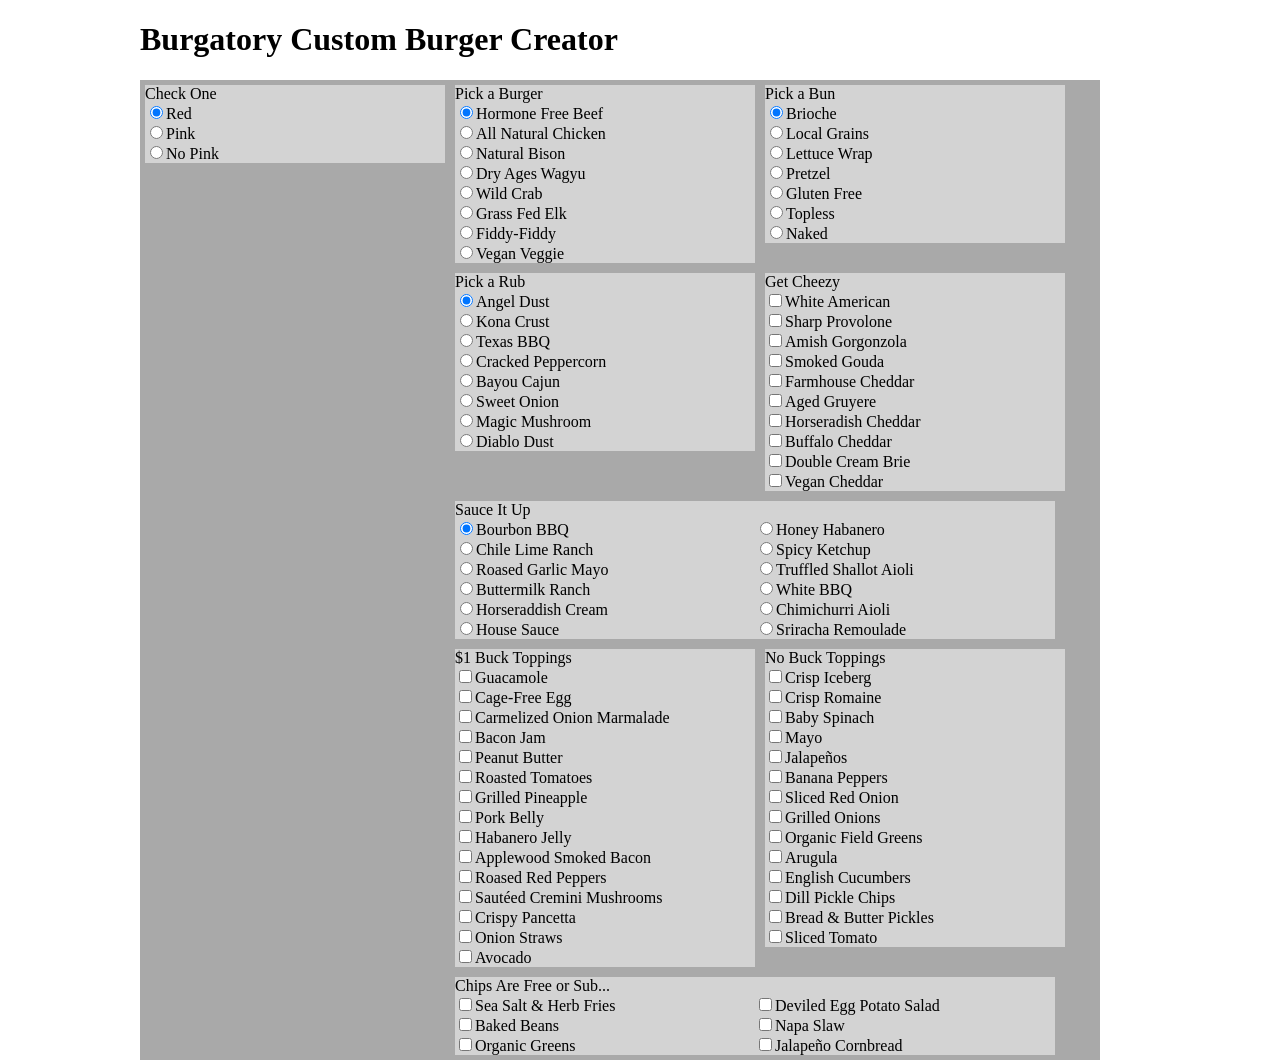
==== burgatory.html @ 963e3a98 "changed css to grid system" ====
<!DOCTYPE html>
<html>
<head>
    <title>Burgatory Custom Burger Creator</title>
    <meta charset="utf-8">
    <meta name="description" content="Beware... the Devil's in the Details.">
    <meta name="author" content="Dalton Scharff">
    <link rel="stylesheet" href="style.css">
    <script src="menu.js"></script>
    <script src="formulate.js"></script>
</head>
<body onload="displayForm()">
    <h1>Burgatory Custom Burger Creator</h1>
    <form>
        <div class="grid-container">
            <div class="grid-item"></div>
            <div class="grid-item"></div>
        </div>
    </form>
</body>
</html>
---- style.css ----
body {
    margin: auto;
    width: 1000px;
}

form {
    margin: auto;
}

.grid-container {
    display: inline-grid;
    grid-template-columns: 310px 650px;
    background-color: darkgrey;
    /*grid-column-gap: 20px;
    padding: 20px;*/
}

.grid-item {

}

.section {
    background-color: lightgrey;
    display: inline-block;
    vertical-align: text-top;
    width: 300px;
    margin: 5px;
}

.valueSpan {
    display: inline-block;
    width: 300px;
}

#col1 {
    display: inline-block;
    width: 300px;
    background-color: lightblue;
    margin: 5px;
    padding: 0px;
    vertical-align: text-top;
}

#col2 {
    display: inline-block;
    width: 600px;
    background-color: lightgreen;
    margin: 5px;
    padding: 0px;
    vertical-align: text-top;
}

#section_5, #section_8 {
    width: 600px;
}
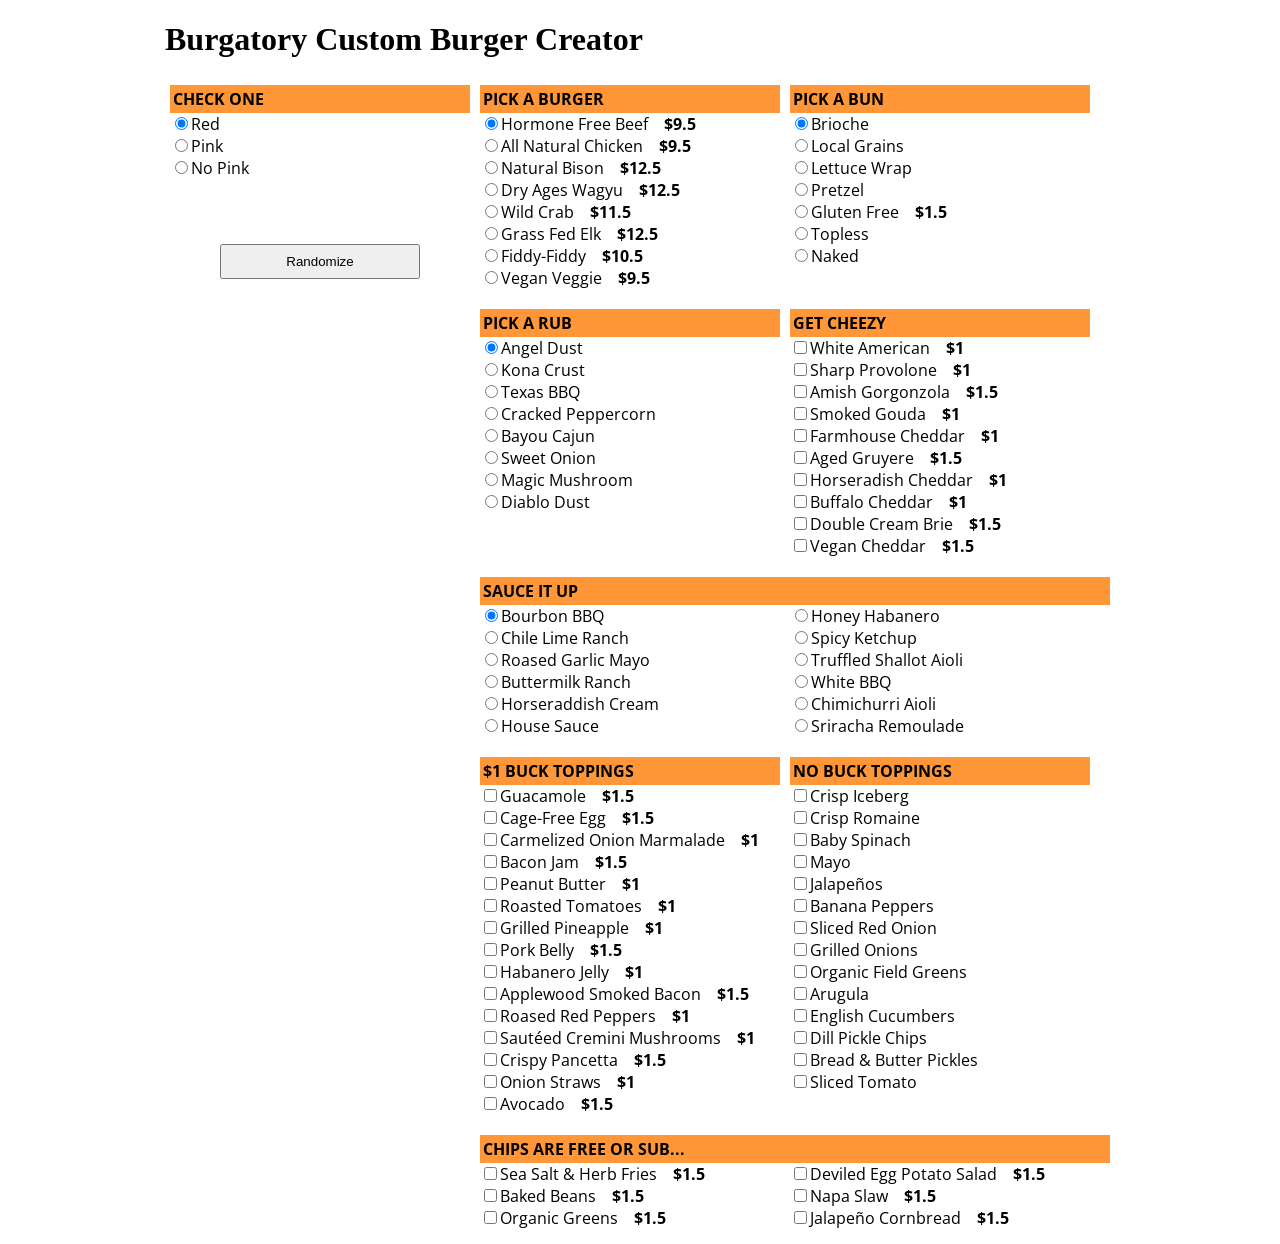
==== commit 515a19a7: "working on randomizing" ====
--- a/burgatory.html
+++ b/burgatory.html
@@ -6,15 +6,20 @@
     <meta name="description" content="Beware... the Devil's in the Details.">
     <meta name="author" content="Dalton Scharff">
     <link rel="stylesheet" href="style.css">
+     <link href="https://fonts.googleapis.com/css?family=Open+Sans:400,700" rel="stylesheet">
     <script src="menu.js"></script>
-    <script src="formulate.js"></script>
+    <script src="createForm.js"></script>
+    <script src="randomizeForm.js"></script>
+    <script src="onLoad.js"></script>
 </head>
-<body onload="displayForm()">
+<body onload="onLoad()">
     <h1>Burgatory Custom Burger Creator</h1>
     <form>
         <div class="grid-container">
-            <div class="grid-item"></div>
-            <div class="grid-item"></div>
+            <div class="grid-item">
+            </div>
+            <div class="grid-item">
+            </div>
         </div>
     </form>
 </body>
--- a/style.css
+++ b/style.css
@@ -1,18 +1,23 @@
 body {
     margin: auto;
-    width: 1000px;
+    width: 950px;
 }
 
 form {
     margin: auto;
 }
 
+button {
+    margin: auto;
+    margin-top: 50px;
+    display: block;
+    width: 200px;
+    height: 35px;
+}
+
 .grid-container {
     display: inline-grid;
     grid-template-columns: 310px 650px;
-    background-color: darkgrey;
-    /*grid-column-gap: 20px;
-    padding: 20px;*/
 }
 
 .grid-item {
@@ -20,36 +25,27 @@
 }
 
 .section {
-    background-color: lightgrey;
     display: inline-block;
     vertical-align: text-top;
+    font-family: 'Open Sans', sans-serif;
     width: 300px;
     margin: 5px;
+    margin-bottom: 15px;
+}
+
+.sectionLabel {
+    background-color: #ff9739;
+    font-family: 'Open Sans', sans-serif;
+    font-weight: bold;
+    text-transform: uppercase;
+    padding: 3px;
 }
 
 .valueSpan {
     display: inline-block;
-    width: 300px;
-}
-
-#col1 {
-    display: inline-block;
-    width: 300px;
-    background-color: lightblue;
-    margin: 5px;
-    padding: 0px;
-    vertical-align: text-top;
-}
-
-#col2 {
-    display: inline-block;
-    width: 600px;
-    background-color: lightgreen;
-    margin: 5px;
-    padding: 0px;
-    vertical-align: text-top;
+    width: 310px;
 }
 
 #section_5, #section_8 {
-    width: 600px;
+    width: 630px;
 }
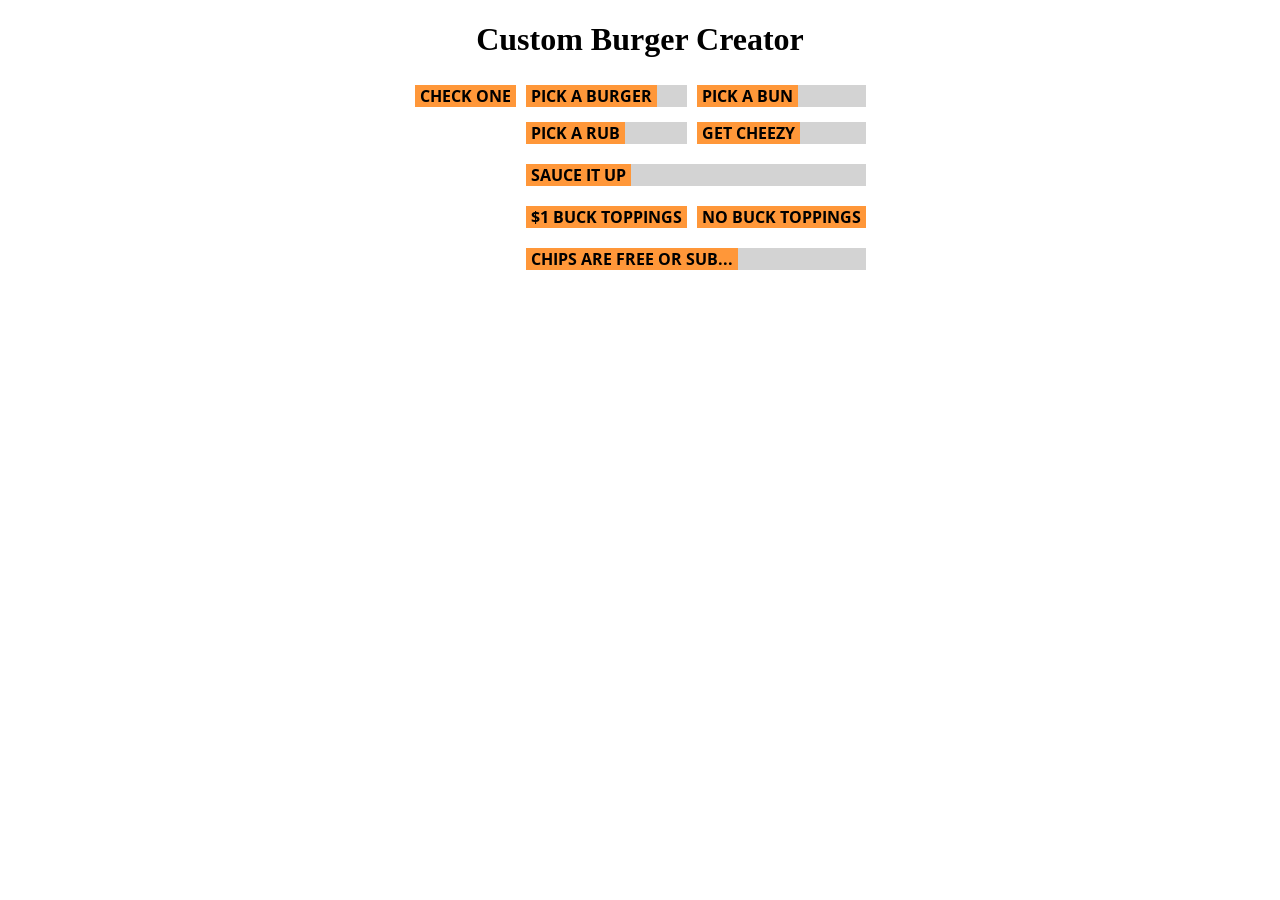
==== commit 13d786c8: "have grid set up" ====
--- a/burgatory.html
+++ b/burgatory.html
@@ -12,13 +12,60 @@
     <script src="randomizeForm.js"></script>
     <script src="onLoad.js"></script>
 </head>
-<body onload="onLoad()">
-    <h1>Burgatory Custom Burger Creator</h1>
+<!-- <body onload="onLoad()"> -->
+<body>
+    <h1>Custom Burger Creator</h1>
     <form>
         <div class="grid-container">
-            <div class="grid-item">
+            <div class="grid-item" id="grid-item-0">
+				<div class="section" id="section-checkOne">
+					<label class="section-label">Check One</label>
+				</div>
             </div>
-            <div class="grid-item">
+			<div class="grid-item" id="grid-item-1">
+				<div class="section" id="section-pickABurger">
+					<label class="section-label">Pick A Burger</label>
+				</div>
+				<div class="section" id="section-pickARub">
+					<label class="section-label">Pick A Rub</label>
+				</div>
+            </div>
+			<div class="grid-item" id="grid-item-2">
+				<div class="section" id="section-pickABun">
+					<label class="section-label">Pick A Bun</label>
+				</div>
+				<div class="section" id="section-getCheezy">
+					<label class="section-label">Get Cheezy</label>
+				</div>
+            </div>
+			<div class="grid-item" id="grid-item-3">
+				<!-- Blank Section -->
+            </div>
+			<div class="grid-item" id="grid-item-4">
+				<div class="section" id="section-sauceItUp">
+					<label class="section-label">Sauce It Up</label>
+				</div>
+            </div>
+			<div class="grid-item" id="grid-item-5">
+				<!-- Blank Section -->
+            </div>
+			<div class="grid-item" id="grid-item-6">
+				<div class="section" id="section-$1BuckToppings">
+					<label class="section-label">$1 Buck Toppings</label>
+				</div>				
+            </div>
+			<div class="grid-item" id="grid-item-7">
+				<div class="section" id="section-noBuckToppings">
+					<label class="section-label">No Buck Toppings</label>
+				</div>			
+            </div>
+			<div class="grid-item" id="grid-item-8">
+				<!-- Blank Section -->
+            </div>
+			<div class="grid-item" id="grid-item-9">
+				<div class="section" id="section-chipsAreFreeOrSub">
+					<label class="section-label">Chips Are Free Or Sub...</label>
+				</div>
             </div>
         </div>
     </form>
--- a/style.css
+++ b/style.css
@@ -1,10 +1,12 @@
 body {
     margin: auto;
-    width: 950px;
+	text-align: center;
 }
 
 form {
     margin: auto;
+	display: inline-block;
+	text-align: left;
 }
 
 button {
@@ -17,30 +19,30 @@
 
 .grid-container {
     display: inline-grid;
-    grid-template-columns: 310px 650px;
-}
-
-.grid-item {
-
+    grid-template-columns: auto auto auto;
 }
 
 .section {
-    display: inline-block;
-    vertical-align: text-top;
     font-family: 'Open Sans', sans-serif;
-    width: 300px;
     margin: 5px;
     margin-bottom: 15px;
+	background-color: lightgrey;
 }
 
-.sectionLabel {
+.section-label {
     background-color: #ff9739;
     font-family: 'Open Sans', sans-serif;
     font-weight: bold;
     text-transform: uppercase;
-    padding: 3px;
+	padding-left: 5px;
+	padding-right: 5px;
 }
 
+#grid-item-4, #grid-item-9 {
+	grid-column: 2 / span 2;
+}
+
+/*
 .valueSpan {
     display: inline-block;
     width: 310px;
@@ -49,3 +51,4 @@
 #section_5, #section_8 {
     width: 630px;
 }
+*/
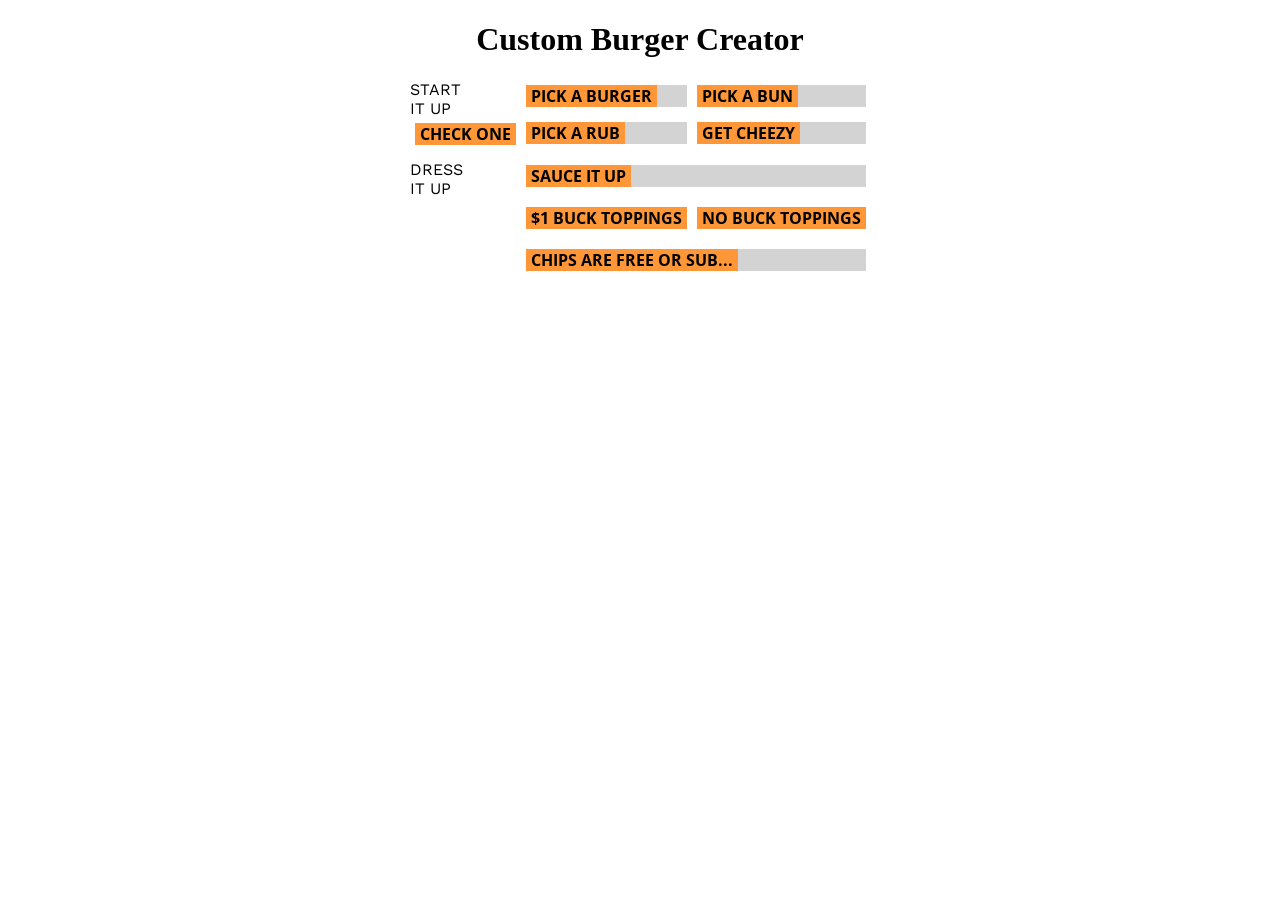
==== commit fed12c44: "Add files via upload" ====
--- a/burgatory.html
+++ b/burgatory.html
@@ -6,7 +6,8 @@
     <meta name="description" content="Beware... the Devil's in the Details.">
     <meta name="author" content="Dalton Scharff">
     <link rel="stylesheet" href="style.css">
-     <link href="https://fonts.googleapis.com/css?family=Open+Sans:400,700" rel="stylesheet">
+    <link href="https://fonts.googleapis.com/css?family=Open+Sans:400,700" rel="stylesheet">
+	<link href="https://fonts.googleapis.com/css?family=Work+Sans:900" rel="stylesheet">
     <script src="menu.js"></script>
     <script src="createForm.js"></script>
     <script src="randomizeForm.js"></script>
@@ -18,6 +19,8 @@
     <form>
         <div class="grid-container">
             <div class="grid-item" id="grid-item-0">
+				<div class="_ItUp _ItUp-top">Start</div>
+				<div class="_ItUp _ItUp-bottom">It Up</div>
 				<div class="section" id="section-checkOne">
 					<label class="section-label">Check One</label>
 				</div>
@@ -39,7 +42,8 @@
 				</div>
             </div>
 			<div class="grid-item" id="grid-item-3">
-				<!-- Blank Section -->
+				<div class="_ItUp _ItUp-top">Dress</div>
+				<div class="_ItUp _ItUp-bottom">It Up</div>
             </div>
 			<div class="grid-item" id="grid-item-4">
 				<div class="section" id="section-sauceItUp">
@@ -47,22 +51,16 @@
 				</div>
             </div>
 			<div class="grid-item" id="grid-item-5">
-				<!-- Blank Section -->
-            </div>
-			<div class="grid-item" id="grid-item-6">
 				<div class="section" id="section-$1BuckToppings">
 					<label class="section-label">$1 Buck Toppings</label>
 				</div>				
             </div>
-			<div class="grid-item" id="grid-item-7">
+			<div class="grid-item" id="grid-item-6">
 				<div class="section" id="section-noBuckToppings">
 					<label class="section-label">No Buck Toppings</label>
 				</div>			
             </div>
-			<div class="grid-item" id="grid-item-8">
-				<!-- Blank Section -->
-            </div>
-			<div class="grid-item" id="grid-item-9">
+			<div class="grid-item" id="grid-item-7">
 				<div class="section" id="section-chipsAreFreeOrSub">
 					<label class="section-label">Chips Are Free Or Sub...</label>
 				</div>
--- a/style.css
+++ b/style.css
@@ -27,6 +27,7 @@
     margin: 5px;
     margin-bottom: 15px;
 	background-color: lightgrey;
+	white-space: nowrap;
 }
 
 .section-label {
@@ -38,17 +39,15 @@
 	padding-right: 5px;
 }
 
-#grid-item-4, #grid-item-9 {
+._ItUp {
+	font-family: 'Work Sans', sans-serif;
+    text-transform: uppercase;
+}
+
+#grid-item-4, #grid-item-7 {
 	grid-column: 2 / span 2;
 }
 
-/*
-.valueSpan {
-    display: inline-block;
-    width: 310px;
+#grid-item-3 {
+	grid-row: 2 / span 3;
 }
-
-#section_5, #section_8 {
-    width: 630px;
-}
-*/
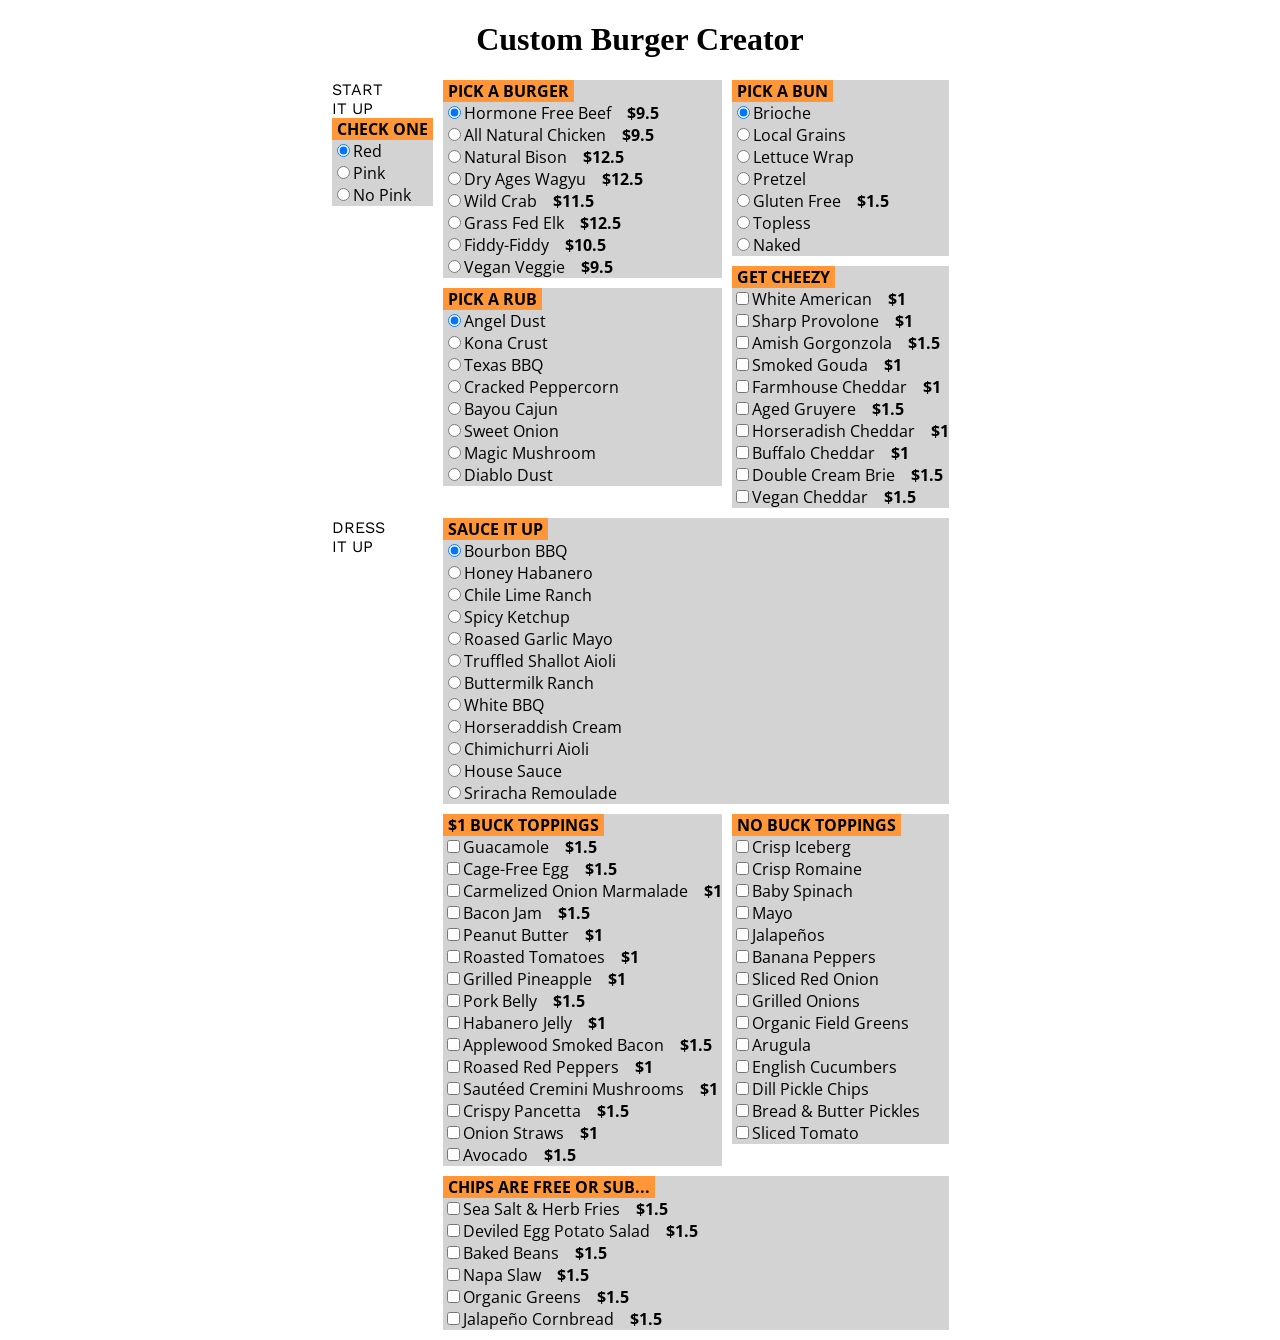
==== commit abb21cc5: "grid nearly finished" ====
--- a/burgatory.html
+++ b/burgatory.html
@@ -2,42 +2,45 @@
 <html>
 <head>
     <title>Burgatory Custom Burger Creator</title>
+
     <meta charset="utf-8">
     <meta name="description" content="Beware... the Devil's in the Details.">
     <meta name="author" content="Dalton Scharff">
-    <link rel="stylesheet" href="style.css">
+
+    <link rel="stylesheet" href="css/style.css">
     <link href="https://fonts.googleapis.com/css?family=Open+Sans:400,700" rel="stylesheet">
 	<link href="https://fonts.googleapis.com/css?family=Work+Sans:900" rel="stylesheet">
-    <script src="menu.js"></script>
-    <script src="createForm.js"></script>
-    <script src="randomizeForm.js"></script>
-    <script src="onLoad.js"></script>
+
+    <script src="js/jquery-3.2.1.min.js"></script>
+    <script src="js/menu.js"></script>
+    <script src="js/createForm.js"></script>
+    <!-- <script src="js/randomizeForm.js"></script> -->
 </head>
-<!-- <body onload="onLoad()"> -->
 <body>
     <h1>Custom Burger Creator</h1>
+
     <form>
         <div class="grid-container">
             <div class="grid-item" id="grid-item-0">
 				<div class="_ItUp _ItUp-top">Start</div>
 				<div class="_ItUp _ItUp-bottom">It Up</div>
-				<div class="section" id="section-checkOne">
+				<div class="section" id="section-CHECK_ONE">
 					<label class="section-label">Check One</label>
 				</div>
             </div>
 			<div class="grid-item" id="grid-item-1">
-				<div class="section" id="section-pickABurger">
+				<div class="section" id="section-PICK_A_BURGER">
 					<label class="section-label">Pick A Burger</label>
 				</div>
-				<div class="section" id="section-pickARub">
+				<div class="section" id="section-PICK_A_RUB">
 					<label class="section-label">Pick A Rub</label>
 				</div>
             </div>
 			<div class="grid-item" id="grid-item-2">
-				<div class="section" id="section-pickABun">
+				<div class="section" id="section-PICK_A_BUN">
 					<label class="section-label">Pick A Bun</label>
 				</div>
-				<div class="section" id="section-getCheezy">
+				<div class="section" id="section-GET_CHEEZY">
 					<label class="section-label">Get Cheezy</label>
 				</div>
             </div>
@@ -46,26 +49,30 @@
 				<div class="_ItUp _ItUp-bottom">It Up</div>
             </div>
 			<div class="grid-item" id="grid-item-4">
-				<div class="section" id="section-sauceItUp">
+				<div class="section" id="section-SAUCE_IT_UP">
 					<label class="section-label">Sauce It Up</label>
 				</div>
             </div>
 			<div class="grid-item" id="grid-item-5">
-				<div class="section" id="section-$1BuckToppings">
+				<div class="section" id="section-$1_BUCK_TOPPINGS">
 					<label class="section-label">$1 Buck Toppings</label>
-				</div>				
+				</div>
             </div>
 			<div class="grid-item" id="grid-item-6">
-				<div class="section" id="section-noBuckToppings">
+				<div class="section" id="section-NO_BUCK_TOPPINGS">
 					<label class="section-label">No Buck Toppings</label>
-				</div>			
+				</div>
             </div>
 			<div class="grid-item" id="grid-item-7">
-				<div class="section" id="section-chipsAreFreeOrSub">
+				<div class="section" id="section-CHIPS_ARE_FREE_OR_SUB">
 					<label class="section-label">Chips Are Free Or Sub...</label>
 				</div>
             </div>
         </div>
     </form>
+
+    <script>
+        displayForm();
+    </script>
 </body>
 </html>
--- a/css/style.css
+++ b/css/style.css
@@ -0,0 +1,57 @@
+body {
+    margin: auto;
+	text-align: center;
+}
+
+form {
+    margin: auto;
+	display: inline-block;
+	text-align: left;
+}
+
+button {
+    margin: auto;
+    margin-top: 50px;
+    display: block;
+    width: 200px;
+    height: 35px;
+}
+
+.grid-container {
+    display: inline-grid;
+    grid-template-columns: auto auto auto;
+}
+
+.grid-item {
+    margin-left: 5px;
+    margin-right: 5px;
+}
+
+.section {
+    font-family: 'Open Sans', sans-serif;
+    margin-bottom: 10px;
+	background-color: lightgrey;
+	white-space: nowrap;
+}
+
+.section-label {
+    background-color: #ff9739;
+    font-family: 'Open Sans', sans-serif;
+    font-weight: bold;
+    text-transform: uppercase;
+	padding-left: 5px;
+	padding-right: 5px;
+}
+
+._ItUp {
+	font-family: 'Work Sans', sans-serif;
+    text-transform: uppercase;
+}
+
+#grid-item-4, #grid-item-7 {
+	grid-column: 2 / span 2;
+}
+
+#grid-item-3 {
+	grid-row: 2 / span 3;
+}
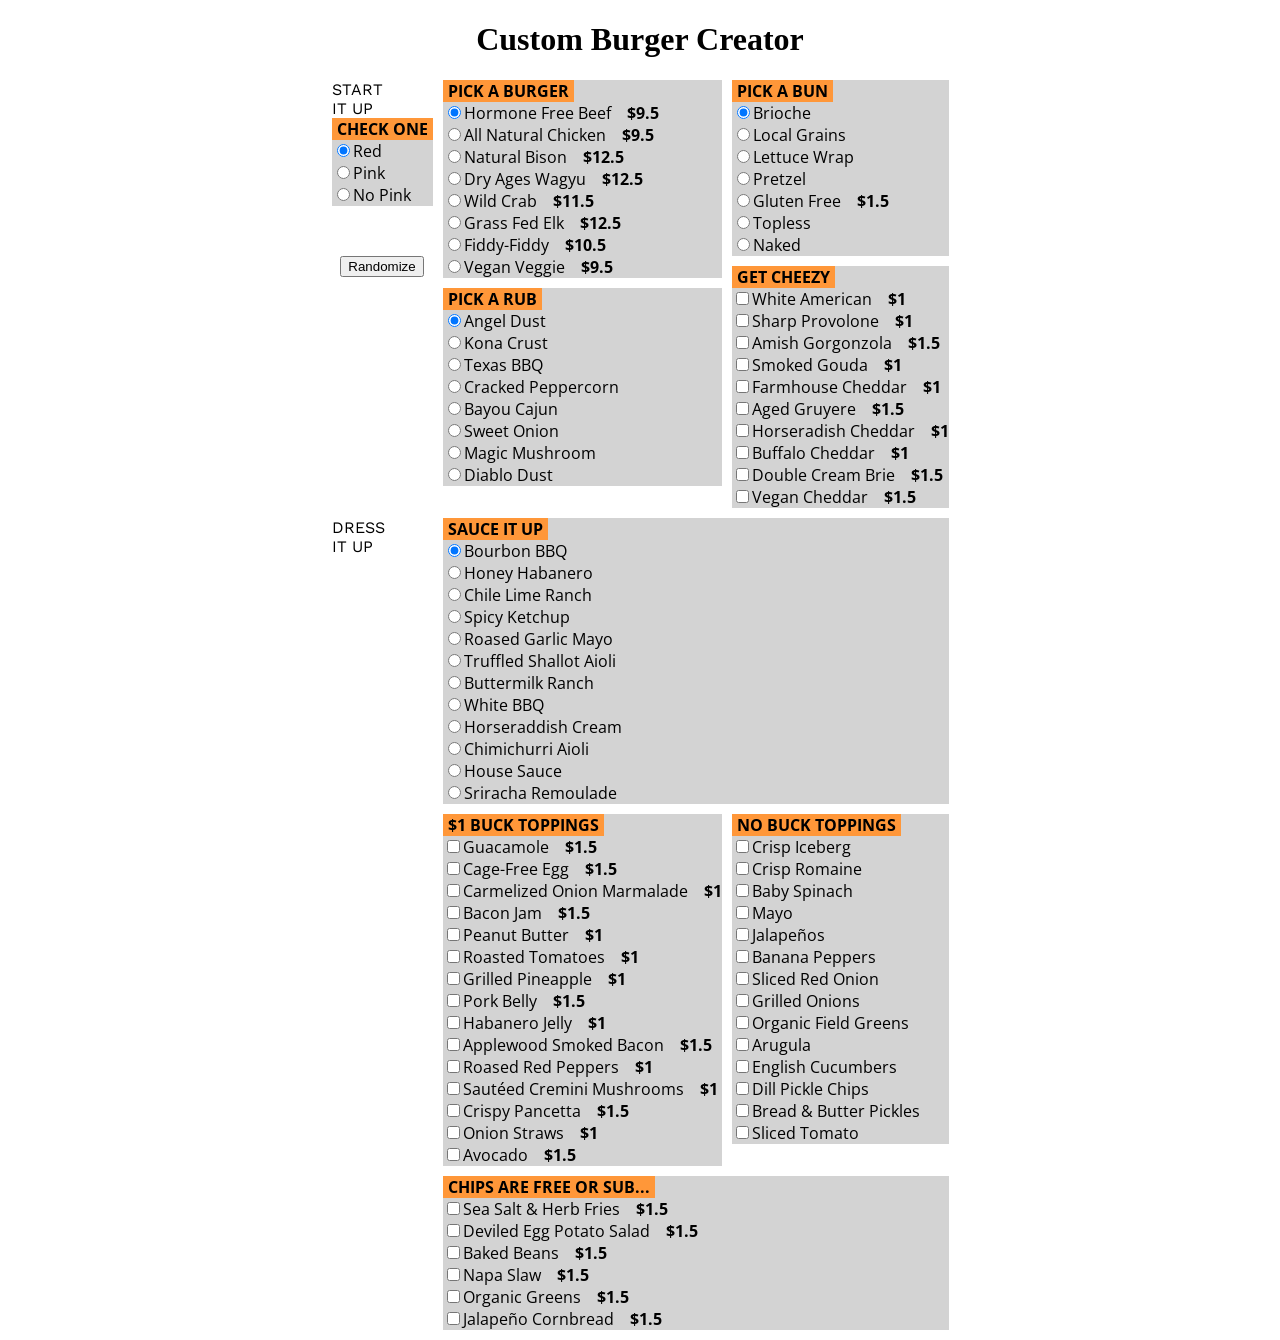
==== commit 879c2a02: "added randomize button" ====
--- a/burgatory.html
+++ b/burgatory.html
@@ -27,6 +27,7 @@
 				<div class="section" id="section-CHECK_ONE">
 					<label class="section-label">Check One</label>
 				</div>
+                <button>Randomize</button>
             </div>
 			<div class="grid-item" id="grid-item-1">
 				<div class="section" id="section-PICK_A_BURGER">
--- a/css/style.css
+++ b/css/style.css
@@ -13,8 +13,6 @@
     margin: auto;
     margin-top: 50px;
     display: block;
-    width: 200px;
-    height: 35px;
 }
 
 .grid-container {
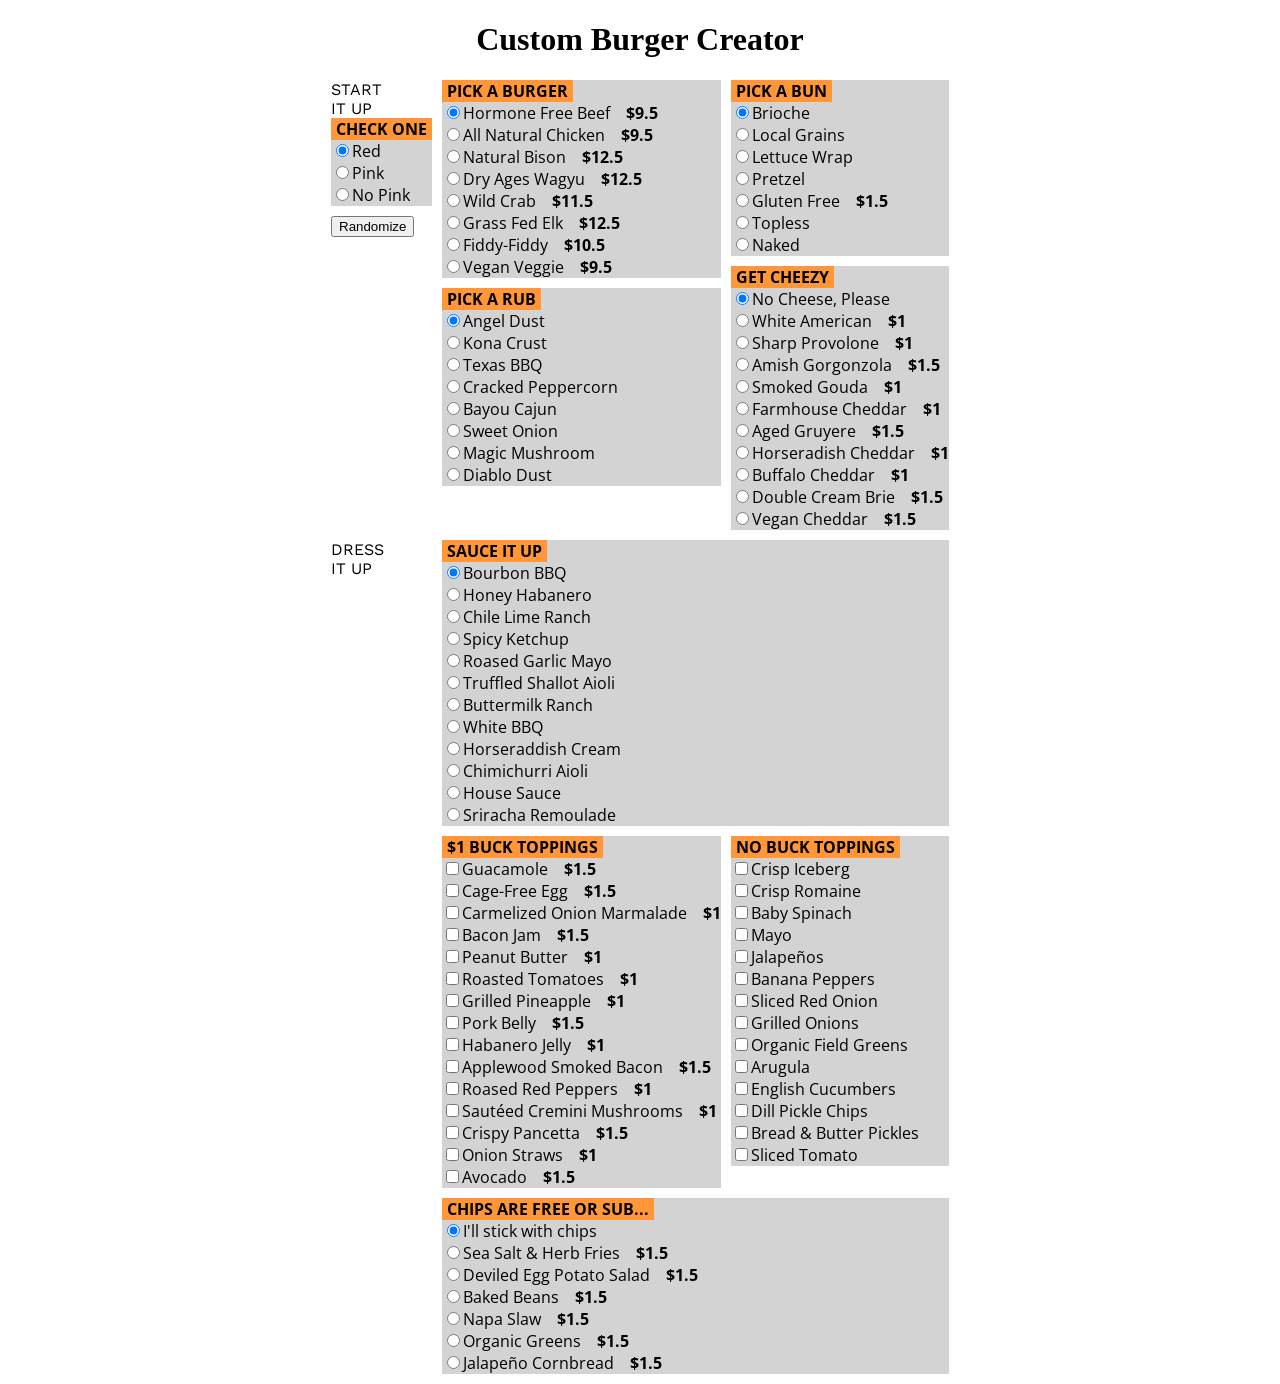
==== commit 1795f3d9: "randomize works" ====
--- a/burgatory.html
+++ b/burgatory.html
@@ -14,9 +14,9 @@
     <script src="js/jquery-3.2.1.min.js"></script>
     <script src="js/menu.js"></script>
     <script src="js/createForm.js"></script>
-    <!-- <script src="js/randomizeForm.js"></script> -->
+    <script src="js/randomizeForm.js"></script>
 </head>
-<body>
+<body onload="displayForm()">
     <h1>Custom Burger Creator</h1>
 
     <form>
@@ -27,7 +27,7 @@
 				<div class="section" id="section-CHECK_ONE">
 					<label class="section-label">Check One</label>
 				</div>
-                <button>Randomize</button>
+                <input type="button" id="randomizeButton" onclick="randomize();" value="Randomize"></input>
             </div>
 			<div class="grid-item" id="grid-item-1">
 				<div class="section" id="section-PICK_A_BURGER">
@@ -71,9 +71,5 @@
             </div>
         </div>
     </form>
-
-    <script>
-        displayForm();
-    </script>
 </body>
 </html>
--- a/css/style.css
+++ b/css/style.css
@@ -9,10 +9,8 @@
 	text-align: left;
 }
 
-button {
+input[type=button] {
     margin: auto;
-    margin-top: 50px;
-    display: block;
 }
 
 .grid-container {
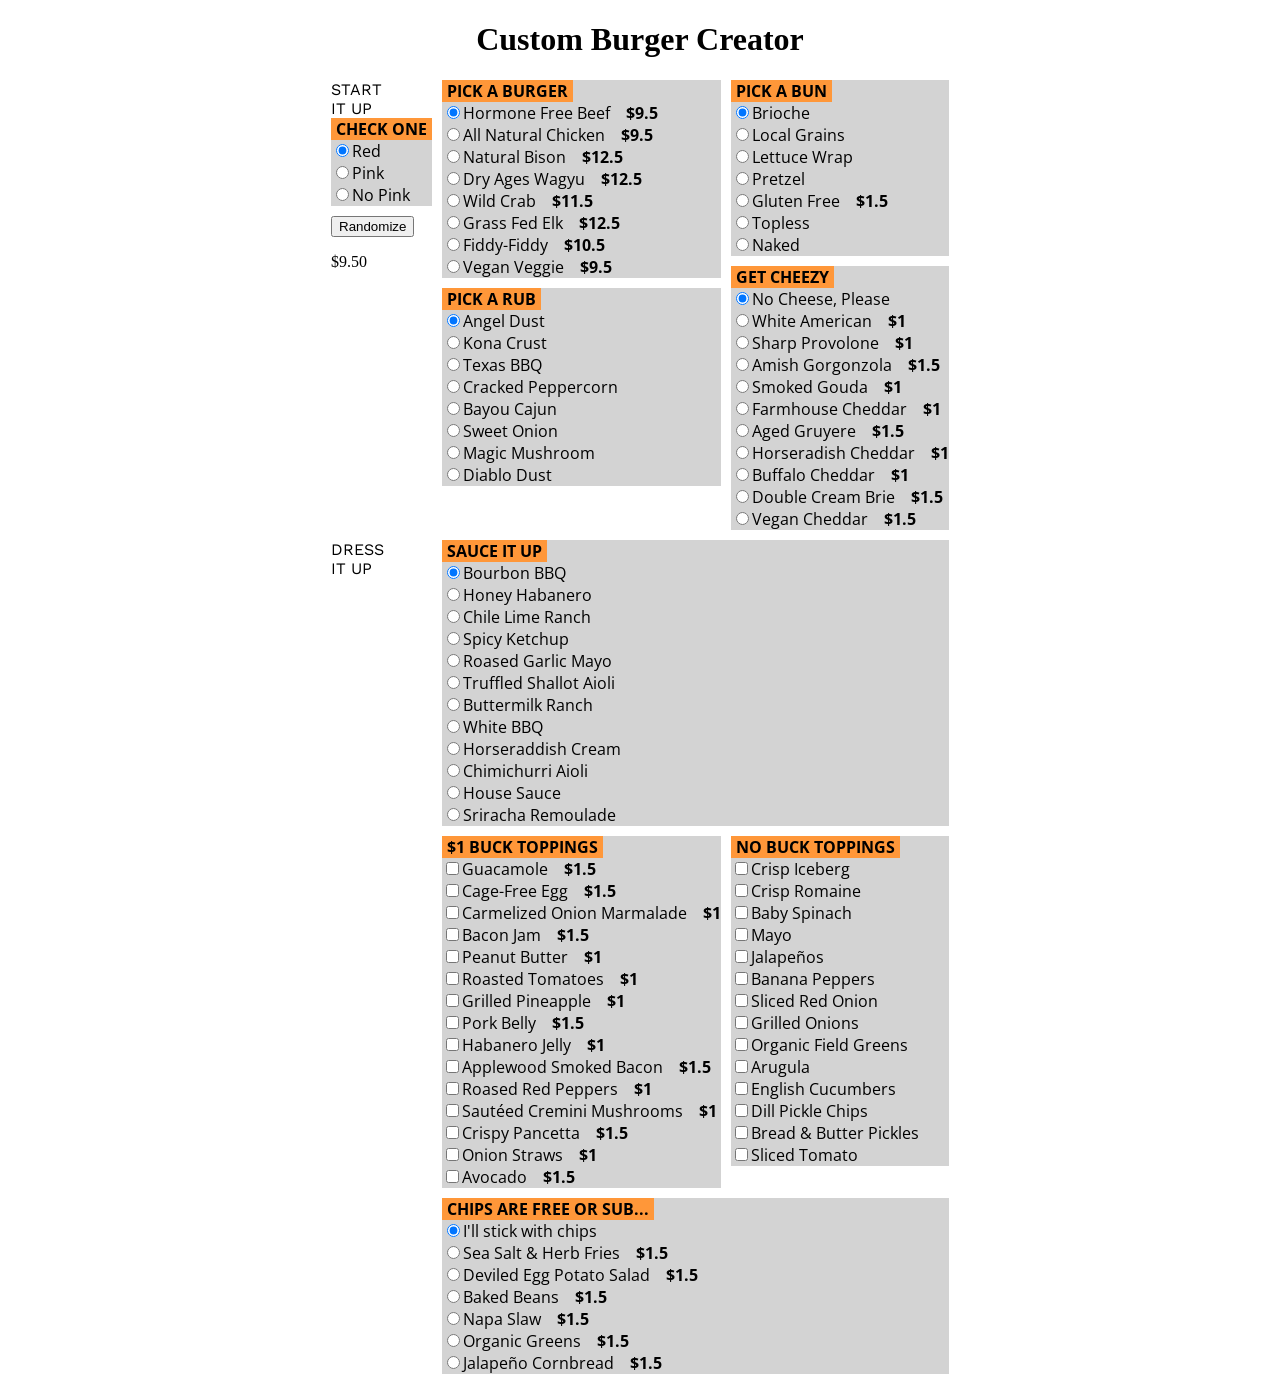
==== commit e845661a: "calculateCost working" ====
--- a/burgatory.html
+++ b/burgatory.html
@@ -13,10 +13,11 @@
 
     <script src="js/jquery-3.2.1.min.js"></script>
     <script src="js/menu.js"></script>
+    <script src="js/randomizeForm.js"></script>
+    <script src="js/calculateCost.js"></script>
     <script src="js/createForm.js"></script>
-    <script src="js/randomizeForm.js"></script>
 </head>
-<body onload="displayForm()">
+<body onload="displayForm(); calculateCost();">
     <h1>Custom Burger Creator</h1>
 
     <form>
@@ -27,7 +28,8 @@
 				<div class="section" id="section-CHECK_ONE">
 					<label class="section-label">Check One</label>
 				</div>
-                <input type="button" id="randomizeButton" onclick="randomize();" value="Randomize"></input>
+                <input type="button" id="randomizeButton" onclick="randomize(); calculateCost();" value="Randomize"></input>
+                <p id="costArea"></p>
             </div>
 			<div class="grid-item" id="grid-item-1">
 				<div class="section" id="section-PICK_A_BURGER">
